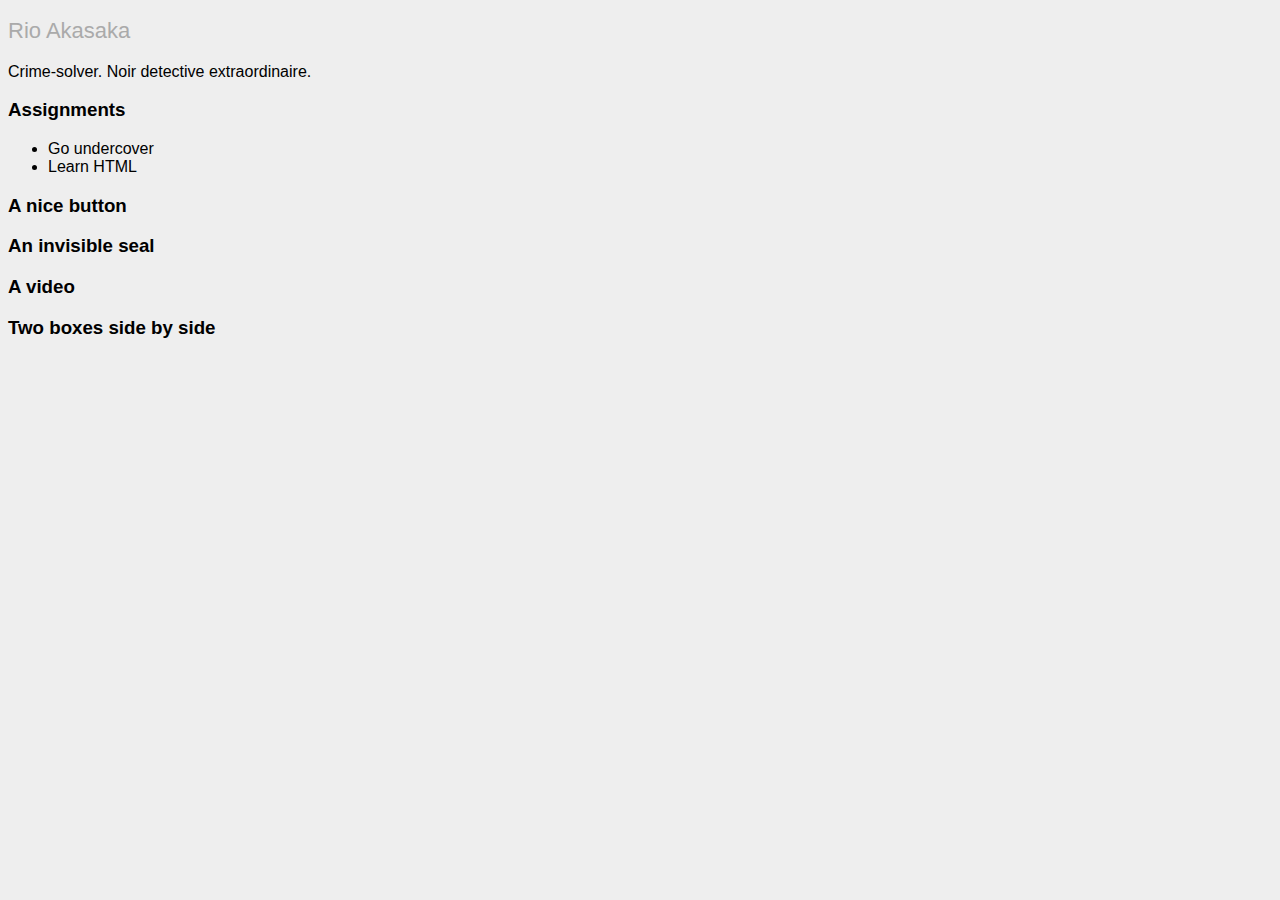
==== lecture1/index.html @ ec38859a "I added some style" ====
<!DOCTYPE html>
<html>
	<head>
		<title>MyApp</title>
	</head>
	
	<style type="text/css">
	body {
		background:#eee;
		font-family: Helvetica, Arial, sans-serif;
	}
	h2 {
		font-size:22px;
		font-weight:300;
		color:#aaa;
	}
	</style>
	
	<body>
	 		<h2>Rio Akasaka</h2>
		<div id='bio'>Crime-solver. Noir detective extraordinaire.</div>
	 
	 	<h3>Assignments</h3>
		<ul id='assignments'>
			<li>Go undercover</li>
			<li>Learn HTML</li>
		</ul>
	
		<h3>A nice button</h3>

		<h3>An invisible seal</h3>

		<h3>A video</h3>

		<h3>Two boxes side by side</h3>

	</body>
</html>
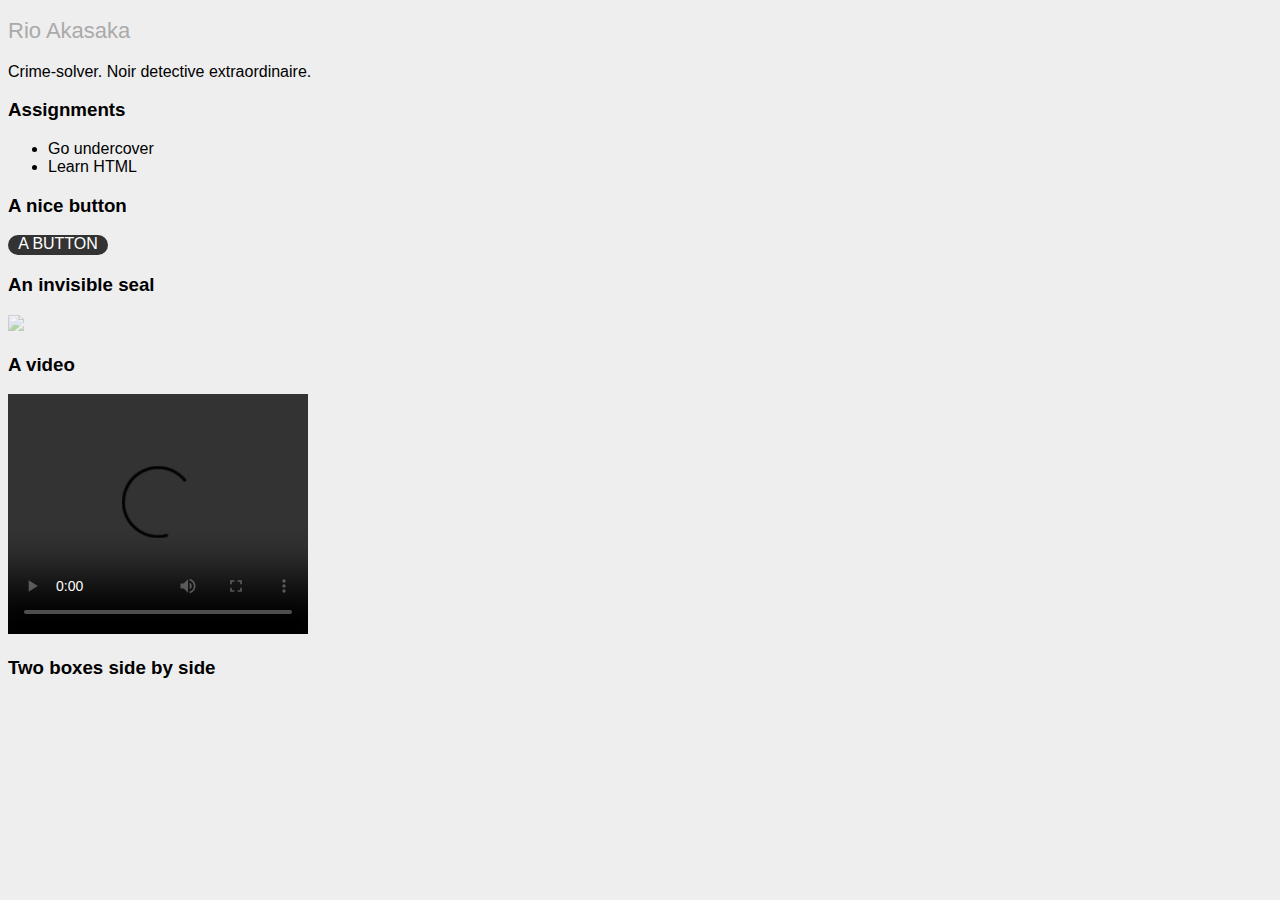
==== commit c4bf92dd: "Final Commit In Class" ====
--- a/lecture1/index.html
+++ b/lecture1/index.html
@@ -14,9 +14,32 @@
 		font-weight:300;
 		color:#aaa;
 	}
+	
+	.opacity {
+	  opacity:.4;
+  }
+  
+  .button {
+    background:#333;
+  			width:100px;
+  			color:#fff;
+  			height:20px;
+  		     -moz-border-radius: 20px;
+  		    -webkit-border-radius: 20px;
+  		    -khtml-border-radius: 20px;
+  		    border-radius: 20px;
+  		    text-align:center;
+  }
 	</style>
 	
 	<body>
+	  
+	  <link rel="apple-touch-icon" href="appicon.png" />
+    		<link rel="apple-touch-startup-image" href="startup.png">
+    		<meta name="apple-mobile-web-app-capable" content="yes">
+    		<meta name="apple-mobile-webapp-status-bar-style" content=”black" />
+    		<meta name="viewport" content="width=device-width, user-scalable=no" />
+	  
 	  		<h2>Rio Akasaka</h2>
 		<div id='bio'>Crime-solver. Noir detective extraordinaire.</div>
@@ -28,10 +51,17 @@
 		</ul>
 	
 		<h3>A nice button</h3>
-
+		
+		<div class="button">A BUTTON</div>
+		
 		<h3>An invisible seal</h3>
+		    <p><img width="50" class="opacity" src="seal.png"></p>
 
 		<h3>A video</h3>
+		
+		<video width="300" height="240" controls="controls">
+		  <source src="gizmo.mp4" type="video/mp4" />
+		</video>
 
 		<h3>Two boxes side by side</h3>
 
